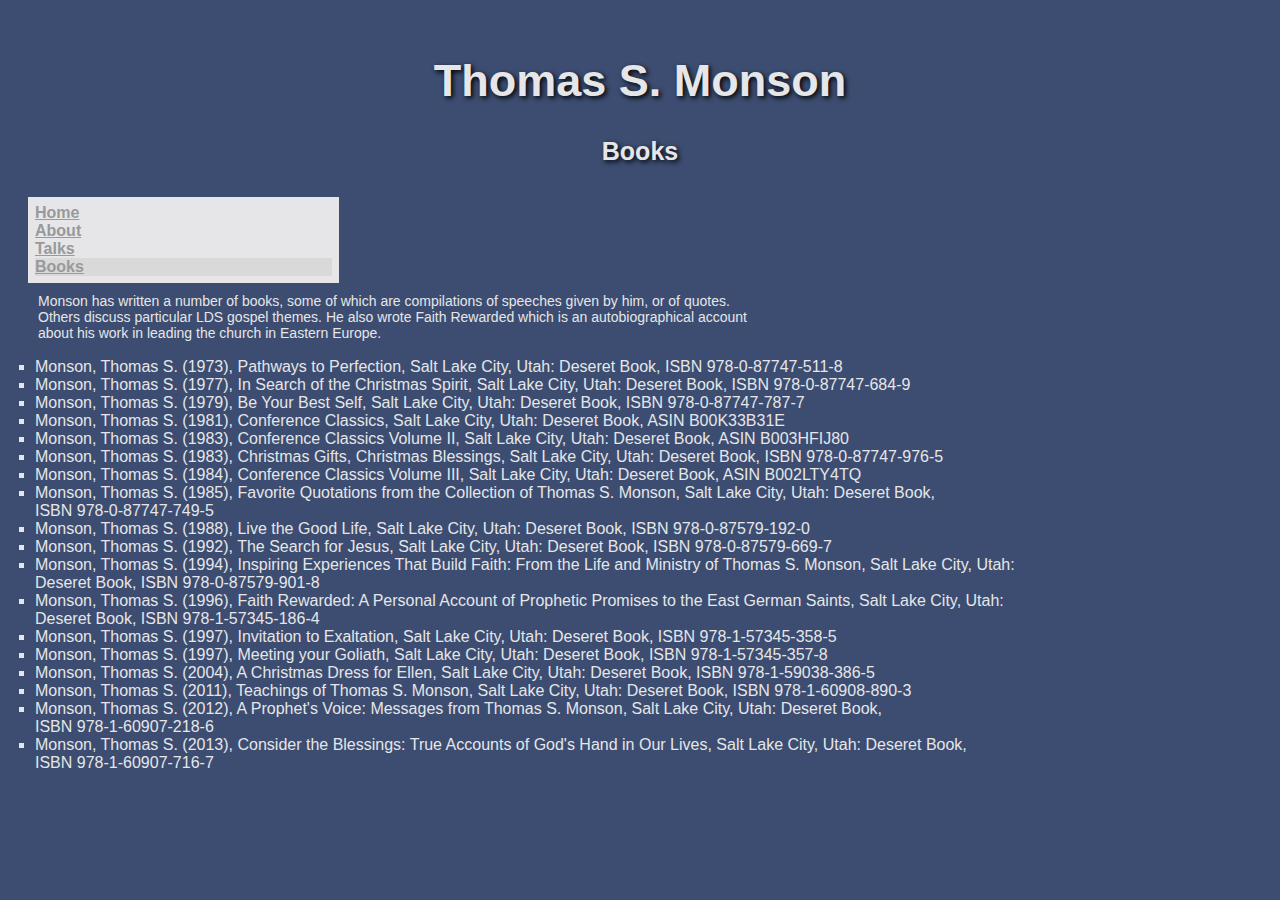
==== books.html @ 1bf0846f "Added more talks. Added to books and about." ====
<!DOCTYPE html>
<html>

<head>
    <link href="mystyles.css" rel="stylesheet" type="text/css" />
</head>

  <body>

  <header>
        <h1>Thomas S. Monson</h1>
        <h2>Books</h2>
  </header>

    <div id="container">

      <div id="sidebar">
	<ul id="list-nav">
	  <li><a href="index.htm">Home</a></li>
	  <li><a href="about.html">About</a></li>
	  <li><a href="talks.html">Talks</a></li>
	  <li><a class="active" href="books.html">Books</a></li>
	</ul>
      </div>

      <div id="content">
	<p>Monson has written a number of books, some of which are compilations of speeches given by him, or of quotes. <br>
	Others discuss particular LDS gospel themes. He also wrote Faith Rewarded which is an autobiographical account  <br>
	about his work in leading the church in Eastern Europe.</p>
	<ul style="list-style-type:square;">
	  <li>Monson, Thomas S. (1973), Pathways to Perfection, Salt Lake City, Utah: Deseret Book, ISBN 978-0-87747-511-8</li>
	  <li>Monson, Thomas S. (1977), In Search of the Christmas Spirit, Salt Lake City, Utah: Deseret Book, ISBN 978-0-87747-684-9</li>
	  <li>Monson, Thomas S. (1979), Be Your Best Self, Salt Lake City, Utah: Deseret Book, ISBN 978-0-87747-787-7</li>
	  <li>Monson, Thomas S. (1981), Conference Classics, Salt Lake City, Utah: Deseret Book, ASIN B00K33B31E</li>
	  <li>Monson, Thomas S. (1983), Conference Classics Volume II, Salt Lake City, Utah: Deseret Book, ASIN B003HFIJ80</li>
	  <li>Monson, Thomas S. (1983), Christmas Gifts, Christmas Blessings, Salt Lake City, Utah: Deseret Book, ISBN 978-0-87747-976-5</li>
	  <li>Monson, Thomas S. (1984), Conference Classics Volume III, Salt Lake City, Utah: Deseret Book, ASIN B002LTY4TQ</li>
	  <li>Monson, Thomas S. (1985), Favorite Quotations from the Collection of Thomas S. Monson, Salt Lake City, Utah: Deseret Book,<br> ISBN 978-0-87747-749-5</li>
	  <li>Monson, Thomas S. (1988), Live the Good Life, Salt Lake City, Utah: Deseret Book, ISBN 978-0-87579-192-0</li>
	  <li>Monson, Thomas S. (1992), The Search for Jesus, Salt Lake City, Utah: Deseret Book, ISBN 978-0-87579-669-7</li>
	  <li>Monson, Thomas S. (1994), Inspiring Experiences That Build Faith: From the Life and Ministry of Thomas S. Monson, Salt Lake City, Utah:<br> Deseret Book, ISBN 978-0-87579-901-8</li>
	  <li>Monson, Thomas S. (1996), Faith Rewarded: A Personal Account of Prophetic Promises to the East German Saints, Salt Lake City, Utah:<br> Deseret Book, ISBN 978-1-57345-186-4</li>
	  <li>Monson, Thomas S. (1997), Invitation to Exaltation, Salt Lake City, Utah: Deseret Book, ISBN 978-1-57345-358-5</li>
	  <li>Monson, Thomas S. (1997), Meeting your Goliath, Salt Lake City, Utah: Deseret Book, ISBN 978-1-57345-357-8</li>
	  <li>Monson, Thomas S. (2004), A Christmas Dress for Ellen, Salt Lake City, Utah: Deseret Book, ISBN 978-1-59038-386-5</li>
	  <li>Monson, Thomas S. (2011), Teachings of Thomas S. Monson, Salt Lake City, Utah: Deseret Book, ISBN 978-1-60908-890-3</li>
	  <li>Monson, Thomas S. (2012), A Prophet's Voice: Messages from Thomas S. Monson, Salt Lake City, Utah: Deseret Book,<br> ISBN 978-1-60907-218-6</li>
	  <li>Monson, Thomas S. (2013), Consider the Blessings: True Accounts of God's Hand in Our Lives, Salt Lake City, Utah: Deseret Book,<br> ISBN 978-1-60907-716-7</li>
	</ul>
      </div>

    </div>
  </body>

</html>
---- mystyles.css ----
h1 {
  font-size: 45px;
  color: #E6E6E8;
  text-align: center;
  text-shadow: 2px 2px 5px black;
  padding: 0px;
}
h2 {
  font-size: 25px;
  color: #E6E6E8;
  text-align: center;
  text-shadow: 2px 2px 5px black;

}

body {
  color: #E6E6E8;
  background-color: #3c4d71;
  display: flex;
  flex-direction: column;
  font-family: "Open Sans",sans-serif;
  padding: 10px;
  margin-top: 15px;

}

a {
  font-weight: bold;
}

p {
  color: #E6E6E8;
  font-family: "Open Sans",sans-serif;
  font-size: 14px;
  margin: 0px;
  padding: 10px;
}

#container {
  margin:0px;
  padding:10px;
  width:100%;
}

#banner {
  width:100%;
  height:25px;
}

#sidebar {
  float:left;
  width:25%;
  min-width: 115px;
  text-align:left;
  background-color:#E6E6E8;
  color:97999b;
  margin-right: 40px;
  flex: 1;
}

#content {
  float:left;
  text-align:left;
  background:3c4d71;
  flex:1
}

ul {
    list-style-type: none;
    margin: 0;
    padding: 7px;
}

li a {
  display: block;
  background-color:#E6E6E8;
  color: #97999b;
}

li a.active {
  background-color: #D9D9D9;
  color: #97999b;
}

li a:hover:not(.active) {
  background-color: #D9D9D9;
  color: 97999b;
}
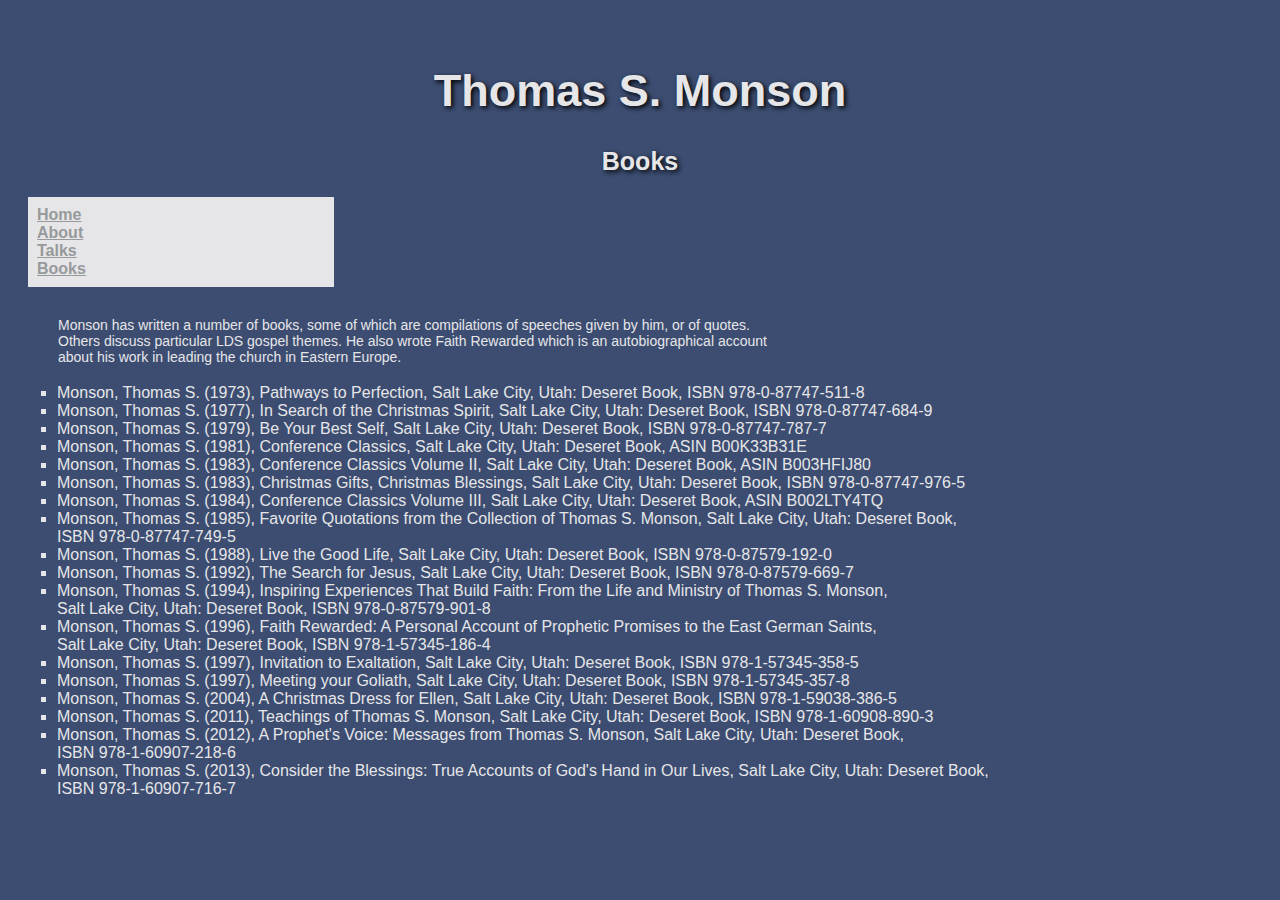
==== commit b2d46208: "Made pages more consistent with each other. Fixed a few typos." ====
--- a/books.html
+++ b/books.html
@@ -38,8 +38,8 @@
 	  <li>Monson, Thomas S. (1985), Favorite Quotations from the Collection of Thomas S. Monson, Salt Lake City, Utah: Deseret Book,<br> ISBN 978-0-87747-749-5</li>
 	  <li>Monson, Thomas S. (1988), Live the Good Life, Salt Lake City, Utah: Deseret Book, ISBN 978-0-87579-192-0</li>
 	  <li>Monson, Thomas S. (1992), The Search for Jesus, Salt Lake City, Utah: Deseret Book, ISBN 978-0-87579-669-7</li>
-	  <li>Monson, Thomas S. (1994), Inspiring Experiences That Build Faith: From the Life and Ministry of Thomas S. Monson, Salt Lake City, Utah:<br> Deseret Book, ISBN 978-0-87579-901-8</li>
-	  <li>Monson, Thomas S. (1996), Faith Rewarded: A Personal Account of Prophetic Promises to the East German Saints, Salt Lake City, Utah:<br> Deseret Book, ISBN 978-1-57345-186-4</li>
+	  <li>Monson, Thomas S. (1994), Inspiring Experiences That Build Faith: From the Life and Ministry of Thomas S. Monson,<br> Salt Lake City, Utah: Deseret Book, ISBN 978-0-87579-901-8</li>
+	  <li>Monson, Thomas S. (1996), Faith Rewarded: A Personal Account of Prophetic Promises to the East German Saints,<br> Salt Lake City, Utah: Deseret Book, ISBN 978-1-57345-186-4</li>
 	  <li>Monson, Thomas S. (1997), Invitation to Exaltation, Salt Lake City, Utah: Deseret Book, ISBN 978-1-57345-358-5</li>
 	  <li>Monson, Thomas S. (1997), Meeting your Goliath, Salt Lake City, Utah: Deseret Book, ISBN 978-1-57345-357-8</li>
 	  <li>Monson, Thomas S. (2004), A Christmas Dress for Ellen, Salt Lake City, Utah: Deseret Book, ISBN 978-1-59038-386-5</li>
--- a/mystyles.css
+++ b/mystyles.css
@@ -1,3 +1,7 @@
+html {
+    overflow-y:scroll;
+}
+
 h1 {
   font-size: 45px;
   color: #E6E6E8;
@@ -5,6 +9,7 @@
   text-shadow: 2px 2px 5px black;
   padding: 0px;
 }
+
 h2 {
   font-size: 25px;
   color: #E6E6E8;
@@ -19,7 +24,7 @@
   display: flex;
   flex-direction: column;
   font-family: "Open Sans",sans-serif;
-  padding: 10px;
+  padding: 20px;
   margin-top: 15px;
 
 }
@@ -35,16 +40,13 @@
   margin: 0px;
   padding: 10px;
 }
-
+div {
+  padding: 20px;
+}
 #container {
   margin:0px;
-  padding:10px;
+  padding:0px;
   width:100%;
-}
-
-#banner {
-  width:100%;
-  height:25px;
 }
 
 #sidebar {
@@ -56,6 +58,7 @@
   color:97999b;
   margin-right: 40px;
   flex: 1;
+  padding: 0px;
 }
 
 #content {
@@ -68,7 +71,7 @@
 ul {
     list-style-type: none;
     margin: 0;
-    padding: 7px;
+    padding: 9px;
 }
 
 li a {
@@ -78,11 +81,28 @@
 }
 
 li a.active {
-  background-color: #D9D9D9;
-  color: #97999b;
+  background-color: #E6E6E8;
+  color: 97999b;
 }
 
 li a:hover:not(.active) {
   background-color: #D9D9D9;
   color: 97999b;
 }
+
+#myTable {
+    border-collapse: collapse; /* Collapse borders */
+    width: 100%; /* Full-width */
+    border: 1px solid #ddd; /* Add a grey border */
+    font-size: 18px; /* Increase font-size */
+}
+
+#myTable th, #myTable td {
+    text-align: left; /* Left-align text */
+    padding: 12px; /* Add padding */
+}
+
+#myTable tr {
+    /* Add a bottom border to all table rows */
+    border-bottom: 1px solid #ddd; 
+}
